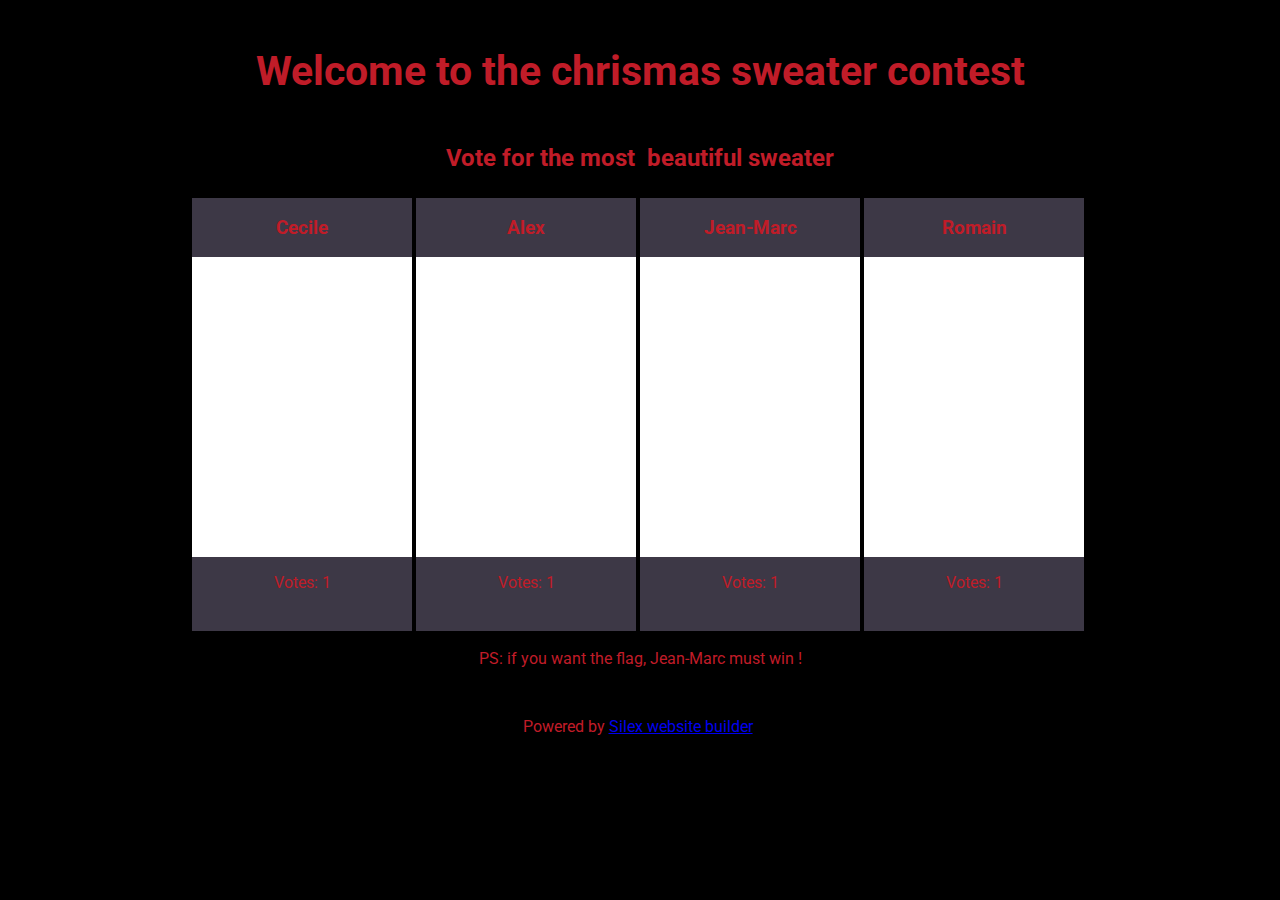
==== index.html @ 6f44bee1 "Batch update" ====
<!doctype html><html class="" lang=""><head>
    <meta charset="UTF-8">
    <!-- generator meta tag -->
    <!-- leave this for stats and Silex version check -->
    <meta name="generator" content="Silex v2.2.14">
    <!-- End of generator meta tag -->
    <script src="js/jquery.js"></script>
    
    
    <script src="js/front-end.js"></script>
    <link rel="stylesheet" href="css/normalize.css">
    <link rel="stylesheet" href="css/front-end.css">

    
    <script class="silex-script"></script>
    
    <title> - Vote-page</title>
    

    
<link href="https://fonts.googleapis.com/css?family=Roboto" rel="stylesheet" class="silex-custom-font"><meta name="viewport" content="width=device-width, initial-scale=1"><script src="js/script.js"></script><link href="css/styles.css" rel="stylesheet"><style>body { opacity: 0; transition: .25s opacity ease; }</style></head>

<body class="body-initial all-style enable-mobile prevent-resizable prevent-selectable editable-style silex-runtime silex-published" data-current-page="page-vote-page">
    









    
    
    
















<section class="container-element editable-style silex-id-1478366444112-1 section-element prevent-resizable page-page-1">
        <div class="editable-style silex-element-content silex-id-1478366444112-0 container-element website-width"><div class="editable-style text-element silex-id-1666252324009-0"><div class="silex-element-content normal"><h1>Welcome to the chrismas sweater contest<br></h1></div></div></div>
    </section><section class="container-element editable-style silex-id-1474394621033-3 section-element prevent-resizable page-page-1 page-vote-page paged-element paged-element-visible">
        
    <div class="editable-style silex-element-content silex-id-1474394621032-2 container-element website-width selected"><h2 class="editable-style text-element silex-id-1666256248311-29"><div class="silex-element-content normal"><p>Vote for the most&nbsp; beautiful sweater<br></p></div></h2><div class="editable-style container-element silex-id-1666254259305-1"><div class="editable-style container-element silex-id-1666254314815-2"><h3 class="editable-style text-element silex-id-1666255653815-12"><div class="silex-element-content normal"><p>Cecile<br></p></div></h3><div class="editable-style container-element silex-id-1666255888814-22"></div><div class="editable-style text-element silex-id-1666255944023-24"><div class="silex-element-content normal"><p>Votes: 1<br></p></div></div></div><div class="editable-style container-element silex-id-1666254337453-10"><h3 class="editable-style text-element silex-id-1666255711104-14"><div class="silex-element-content normal"><p>Alex<br></p></div></h3><div class="editable-style container-element silex-id-1666255885964-19"></div><div class="editable-style text-element silex-id-1666255994100-26"><div class="silex-element-content normal"><p>Votes: 1<br></p></div></div></div><div class="editable-style container-element silex-id-1666254334333-7"><h3 class="editable-style text-element silex-id-1666255710701-13"><div class="silex-element-content normal"><p>Jean-Marc<br></p></div></h3><div class="editable-style container-element silex-id-1666255851921-18"></div><div class="editable-style text-element silex-id-1666255993744-25"><div class="silex-element-content normal"><p>Votes: 1<br></p></div></div></div><div class="editable-style container-element silex-id-1666254327310-3"><h3 class="editable-style text-element silex-id-1666255740477-16"><div class="silex-element-content normal"><p>Romain<br></p></div></h3><div class="editable-style container-element silex-id-1666255888365-21"></div><div class="editable-style text-element silex-id-1666256001477-27"><div class="silex-element-content normal"><p>Votes: 1<br></p></div></div></div></div><div class="editable-style text-element silex-id-1666256953149-85"><div class="silex-element-content normal"><p>PS: if you want the flag, Jean-Marc must win !<br></p></div></div></div></section><section class="editable-style section-element silex-id-1666256575695-31 page-vote-page paged-element paged-element-visible"></section><section class="editable-style section-element silex-id-1666256590029-37"></section><section class="container-element editable-style silex-id-1478366450713-3 section-element prevent-resizable page-page-1">
        <div class="editable-style silex-element-content silex-id-1478366450713-2 container-element website-width">

            <div class="editable-style silex-id-1442914737143-3 text-element">
                <div class="silex-element-content normal"><p>Powered by <a href="https://www.silex.me/" target="_blank" title="Silex website builder,  free and open source">Silex website builder</a></p></div>
            </div>
        </div>
    </section></body></html>
---- css/front-end.css ----
/**
 * This file holds the styles of websites while editing
 */

body {
  min-height: 100vh;
  min-width: 98vw; /* remove approx size of vertical scroll bar */
}

/* prevent-auto-z-index is to let the components handle their z-index */
.section-element > .silex-element-content > *:not(.prevent-auto-z-index):not(.fixed) {
  /* put the elements of a section on top of sections bellow */
  z-index: 10;
}
/* workaround a bug of the 2.11 version (front end) */
/* sections used to hava margin-top: -1; which can not be edited in the UI */
.editable-style.section-element {
  margin-top: 0;
}
/****************************************************/
.website-width {
  width: 960px;
}
.paged-element-hidden {
  display: none !important;
}
/* resize */
.editable-style.image-element img {
  border-radius: inherit; /* this is to follow the element's radius */
	width: 100%;
	height: 100%;
}
/*
 .image-element > .silex-element-content {
	overflow: hidden;
}
*/
.html-element .silex-element-content {
  /* enable HTML content to have style="min-height: inherit;" */
  /* removed because it makes components buggy, add it to silex if you need to
  position: absolute;
  min-height: inherit;
  width: 100%; /* needed by slideshow components and probably others */
  /*
  height: 100%; /* needed by slideshow kreview and probably others */
}
/* wysihtml text editor styles */
.wysiwyg-float-left {
  float: left;
  margin: 0 8px 8px 0;
}
.wysiwyg-float-right {
  float: right;
  margin: 0 0 8px 8px;
}
/* Remove dots surrounding links in Firefox
    because of normalize.css */
a:focus{ outline: none;}

body .editable-style[data-silex-href] {
  cursor: pointer;
}
body.enable-mobile .editable-style.hide-on-desktop {
  display: none;
}
/* only outside the editor */
/* needs to be more qualified than body.enable-mobile .editable-style:not(.prevent-mobile-style) */
body.silex-runtime.body-initial .fixed {
  position: absolute;
  z-index: 20;
}
/* Mobile styles */
@media (max-width:480px) {
  /* needs to be more qualified than body.enable-mobile .editable-style:not(.prevent-mobile-style) */
  body.silex-runtime.body-initial .fixed {
    /* on mobile (chrome, this is needed to be on top of other content) */
    position: relative;
  }

  /* hide horizontal scroll bar which appears because of residual values in css
  html {
    overflow-x: hidden;
  }
  */
  body {
    position: initial; /* used to be absolute but now only in editor (editable.css), when position is absolute the body has the size of its content */
  }
  /* mobile mode */
  body.enable-mobile .editable-style:not(.prevent-mobile-style),
  body.enable-mobile .background.background-initial {
    position: static;
    top: auto;
    left: auto;
    max-width: 100%;
    min-width: auto; /* this is to remove sections min-width, since section min-width is set to the witdh of its content in Element::setStyle() */
    margin-left: auto;
    margin-right: auto;
  }
  body.enable-mobile .editable-style.section-element {
    padding: 0;
  }
  body.enable-mobile.silex-resizing .editable-style:not(.prevent-mobile-style) {
    max-width: unset; /* while dragging let the user size the elements freely */
  }
  body.enable-mobile .image-element.editable-style:not(.prevent-mobile-style) {
    position: relative;
  }
  body.enable-mobile .editable-style.section-element {
    max-width: 100%; /* section bg should be 100% width because user do not need to grab the side and resize */
    padding: 0;
    margin: 0;
  }
  body.enable-mobile .container-element:not(.paged-element-hidden) {
    display: flex;
    align-items: center;
    justify-content: space-around;
    flex-wrap: wrap;
  }
  /* but still hide paged elements or desktop only elements */
  body.enable-mobile .editable-style.hide-on-mobile {
    display: none;
  }
  body.enable-mobile .editable-style.hide-on-desktop:not(.paged-element-hidden) {
    display: initial;
  }
  body.silex-runtime.enable-mobile .background.background-initial {
    max-width: 100%;
  }
}

/* only outside the editor */
/* needs to be more qualified than body.enable-mobile .editable-style:not(.prevent-mobile-style) */
body.silex-runtime.body-initial .fixed {
  position: absolute;
  z-index: 20;
}
/* Mobile styles */
@media (max-width:480px) {
  /* needs to be more qualified than body.enable-mobile .editable-style:not(.prevent-mobile-style) */
  body.silex-runtime.body-initial .fixed {
    /* on mobile (chrome, this is needed to be on top of other content) */
    position: relative;
  }
}

/**
 * prodotype components
 */
.silex-element-content-full-height .silex-element-content {
  height: 100%;
}
silex-template,
.prodotype-preview {
  display: none;
}
.prodotype-runtime,
.prodotype-runtime-strict {
  display: none;
}
.prodotype-published {
  display: none;
}
body.silex-editor .prodotype-preview {
  display: block;
}
body.silex-runtime .prodotype-runtime,
body.silex-runtime .prodotype-runtime-strict {
  display: block;
}
body.silex-published .prodotype-published {
  display: block;
}
body.silex-publish .prodotype-runtime-strict {
  display: none;
}
.prodotype-force-size {
  position: absolute;
  width: 100%;
  height: 100%;
}
.silex-component-button button {
  width: 100%;
}
/* full-width component*/
div.editable-style.full-width-section {
  min-height: 100px;
}

div.editable-style.full-width-section>.editable-style {
  position: static;
  min-width: 100%;
}

div.editable-style.full-width-section>.editable-style.silex-element-content {
  display: none;
}
---- css/styles.css ----
.body-initial {background-color: rgba(0,0,0,1); position: static;}.silex-id-1478366444112-1 {background-color: transparent; position: static; margin-top: -1px;}.silex-id-1478366444112-0 {background-color: transparent; min-height: 100px; position: relative; margin-left: auto; margin-right: auto; padding-top: 20px;}.silex-id-1474394621033-3 {position: static; margin-top: -1px;}.silex-id-1474394621032-2 {background-color: transparent; position: relative; margin-left: auto; margin-right: auto;}.silex-id-1478366450713-3 {background-color: transparent; position: static; margin-top: -1px;}.silex-id-1478366450713-2 {background-color: transparent; min-height: 100px; position: relative; margin-left: auto; margin-right: auto;}.silex-id-1442914737143-3 {width: 241px; top: 1px; left: 327px; min-height: 94px; position: absolute;}.silex-id-1666252324009-0 {position: static;}.silex-id-1666254259305-1 {width: 899px; min-height: 437px; background-color: transparent; position: static; display: flex; flex-direction: row; flex-wrap: wrap; margin-top: 20px;}.silex-id-1666254314815-2 {width: 220px; min-height: 433px; background-color: rgba(61,56,70,1); position: static; display: block; flex-direction: column; margin-left: 2px; margin-right: 2px; margin-bottom: 2px; margin-top: 2px;}.silex-id-1666254327310-3 {width: 220px; min-height: 433px; background-color: rgba(61,56,70,1); position: static; display: block; flex-direction: column; margin-left: 2px; margin-right: 2px; margin-bottom: 2px; margin-top: 2px;}.silex-id-1666254334333-7 {width: 220px; min-height: 433px; background-color: rgba(61,56,70,1); position: static; display: block; flex-direction: column; margin-left: 2px; margin-right: 2px; margin-bottom: 2px; margin-top: 2px;}.silex-id-1666254337453-10 {width: 220px; min-height: 433px; background-color: rgba(61,56,70,1); position: static; display: block; flex-direction: column; margin-left: 2px; margin-right: 2px; margin-bottom: 2px; margin-top: 2px;}.silex-id-1666255653815-12 {width: 220px; min-height: 20px; position: static;}.silex-id-1666255710701-13 {width: 220px; min-height: 20px; position: static;}.silex-id-1666255711104-14 {width: 220px; min-height: 20px; position: static;}.silex-id-1666255740477-16 {width: 220px; min-height: 20px; position: static;}.silex-id-1666255851921-18 {width: 220px; min-height: 300px; background-color: rgb(255, 255, 255); position: static; margin-top: 10px;}.silex-id-1666255885964-19 {width: 220px; min-height: 300px; background-color: rgb(255, 255, 255); position: static; margin-top: 10px;}.silex-id-1666255888365-21 {width: 220px; min-height: 300px; background-color: rgb(255, 255, 255); position: static; margin-top: 10px;}.silex-id-1666255888814-22 {width: 220px; min-height: 300px; background-color: rgb(255, 255, 255); position: static; margin-top: 10px;}.silex-id-1666255944023-24 {width: 220px; min-height: 53px; position: static;}.silex-id-1666255993744-25 {width: 220px; min-height: 53px; position: static;}.silex-id-1666255994100-26 {width: 220px; min-height: 53px; position: static;}.silex-id-1666256001477-27 {width: 220px; min-height: 53px; position: static;}.silex-id-1666256248311-29 {width: 900px; min-height: 0px; position: static;}.silex-id-1666256575695-31 {background-color: transparent; position: static; margin-top: -1px;}.silex-id-1666256575695-32 {background-color: transparent; min-height: 100px; position: relative; margin-left: auto; margin-right: auto; padding-top: 20px;}.silex-id-1666256575695-33 {position: static;}.silex-id-1666256590029-37 {position: static; margin-top: -1px;}.silex-id-1666256590029-38 {background-color: transparent; min-height: 600px; position: relative; margin-left: auto; margin-right: auto;}.silex-id-1666256639153-81 {width: 900px; min-height: 0px; position: static; top: 21.000015258789062px; left: 250px;}.silex-id-1666256705951-82 {width: 225px; min-height: 55px; background-color: rgba(61,56,70,1); position: absolute; top: 232px; left: 328px; border-style: solid;}.silex-id-1666256721321-83 {width: 232px; min-height: 0px; position: static; top: 0px; left: -3px;}.silex-id-1666256740361-84 {width: 901px; min-height: 51px; position: absolute; top: 503px; left: 1px;}.silex-id-1666256953149-85 {width: 901px; min-height: 51px; position: static; top: 527px; left: 4px;}@media only screen and (max-width: 480px) {}
.website-width {width: 900px;}@media (min-width: 481px) {.silex-editor {min-width: 1100px;}}
h1 {font-size: 41px;}.text-element > .silex-element-content {font-family: 'Roboto', sans-serif; color: #c01c28; text-align: center;}body.silex-runtime {opacity: 1;}
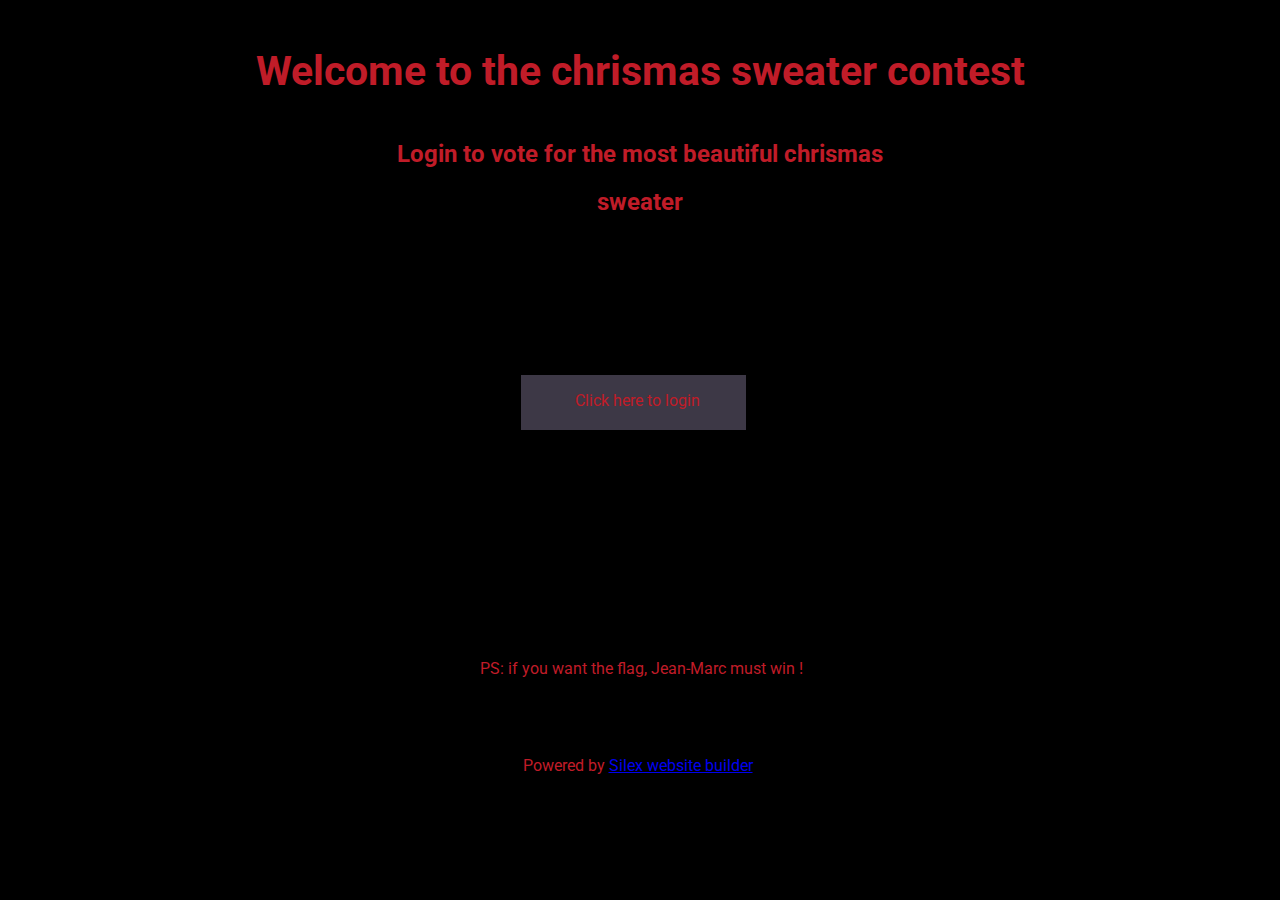
==== commit da60e5bc: "Batch update" ====
--- a/index.html
+++ b/index.html
@@ -14,13 +14,13 @@
     
     <script class="silex-script"></script>
     
-    <title> - Vote-page</title>
+    <title> - index</title>
     
 
     
-<link href="https://fonts.googleapis.com/css?family=Roboto" rel="stylesheet" class="silex-custom-font"><meta name="viewport" content="width=device-width, initial-scale=1"><script src="js/script.js"></script><link href="css/styles.css" rel="stylesheet"><style>body { opacity: 0; transition: .25s opacity ease; }</style></head>
+<link href="https://fonts.googleapis.com/css?family=Roboto" rel="stylesheet" class="silex-custom-font"><meta name="viewport" content="width=device-width, initial-scale=1"><script src="js/script.js"></script><link href="css/styles.css" rel="stylesheet"><script src="static/vote.js"></script><style>body { opacity: 0; transition: .25s opacity ease; }</style></head>
 
-<body class="body-initial all-style enable-mobile prevent-resizable prevent-selectable editable-style silex-runtime silex-published" data-current-page="page-vote-page">
+<body class="body-initial all-style enable-mobile prevent-resizable prevent-selectable editable-style silex-runtime silex-published" data-current-page="page-index">
     
 
 
@@ -52,13 +52,11 @@
 
 <section class="container-element editable-style silex-id-1478366444112-1 section-element prevent-resizable page-page-1">
         <div class="editable-style silex-element-content silex-id-1478366444112-0 container-element website-width"><div class="editable-style text-element silex-id-1666252324009-0"><div class="silex-element-content normal"><h1>Welcome to the chrismas sweater contest<br></h1></div></div></div>
-    </section><section class="container-element editable-style silex-id-1474394621033-3 section-element prevent-resizable page-page-1 page-vote-page paged-element paged-element-visible">
-        
-    <div class="editable-style silex-element-content silex-id-1474394621032-2 container-element website-width selected"><h2 class="editable-style text-element silex-id-1666256248311-29"><div class="silex-element-content normal"><p>Vote for the most&nbsp; beautiful sweater<br></p></div></h2><div class="editable-style container-element silex-id-1666254259305-1"><div class="editable-style container-element silex-id-1666254314815-2"><h3 class="editable-style text-element silex-id-1666255653815-12"><div class="silex-element-content normal"><p>Cecile<br></p></div></h3><div class="editable-style container-element silex-id-1666255888814-22"></div><div class="editable-style text-element silex-id-1666255944023-24"><div class="silex-element-content normal"><p>Votes: 1<br></p></div></div></div><div class="editable-style container-element silex-id-1666254337453-10"><h3 class="editable-style text-element silex-id-1666255711104-14"><div class="silex-element-content normal"><p>Alex<br></p></div></h3><div class="editable-style container-element silex-id-1666255885964-19"></div><div class="editable-style text-element silex-id-1666255994100-26"><div class="silex-element-content normal"><p>Votes: 1<br></p></div></div></div><div class="editable-style container-element silex-id-1666254334333-7"><h3 class="editable-style text-element silex-id-1666255710701-13"><div class="silex-element-content normal"><p>Jean-Marc<br></p></div></h3><div class="editable-style container-element silex-id-1666255851921-18"></div><div class="editable-style text-element silex-id-1666255993744-25"><div class="silex-element-content normal"><p>Votes: 1<br></p></div></div></div><div class="editable-style container-element silex-id-1666254327310-3"><h3 class="editable-style text-element silex-id-1666255740477-16"><div class="silex-element-content normal"><p>Romain<br></p></div></h3><div class="editable-style container-element silex-id-1666255888365-21"></div><div class="editable-style text-element silex-id-1666256001477-27"><div class="silex-element-content normal"><p>Votes: 1<br></p></div></div></div></div><div class="editable-style text-element silex-id-1666256953149-85"><div class="silex-element-content normal"><p>PS: if you want the flag, Jean-Marc must win !<br></p></div></div></div></section><section class="editable-style section-element silex-id-1666256575695-31 page-vote-page paged-element paged-element-visible"></section><section class="editable-style section-element silex-id-1666256590029-37"></section><section class="container-element editable-style silex-id-1478366450713-3 section-element prevent-resizable page-page-1">
+    </section><section class="editable-style section-element silex-id-1666256590029-37"><div class="editable-style container-element silex-id-1666256590029-38 page-loginpage website-width page-index paged-element paged-element-visible" title=""><div class="editable-style text-element silex-id-1666256639153-81"><div class="silex-element-content normal"><h2>Login to vote for the most beautiful chrismas </h2><h2>sweater<br></h2></div></div><div class="editable-style container-element silex-id-1666256705951-82" id="click-login"><div class="editable-style text-element silex-id-1666256721321-83"><div class="silex-element-content normal"><p>Click here to login<br></p></div></div></div><div class="editable-style text-element silex-id-1666256740361-84"><div class="silex-element-content normal"><p>PS: if you want the flag, Jean-Marc must win !<br></p></div></div></div></section><section class="container-element editable-style silex-id-1478366450713-3 section-element prevent-resizable page-page-1">
         <div class="editable-style silex-element-content silex-id-1478366450713-2 container-element website-width">
 
-            <div class="editable-style silex-id-1442914737143-3 text-element">
+            
+        <div class="editable-style silex-id-1442914737143-3 text-element">
                 <div class="silex-element-content normal"><p>Powered by <a href="https://www.silex.me/" target="_blank" title="Silex website builder,  free and open source">Silex website builder</a></p></div>
-            </div>
-        </div>
+            </div></div>
     </section></body></html>--- a/css/styles.css
+++ b/css/styles.css
@@ -1,5 +1,5 @@
 
 
-.body-initial {background-color: rgba(0,0,0,1); position: static;}.silex-id-1478366444112-1 {background-color: transparent; position: static; margin-top: -1px;}.silex-id-1478366444112-0 {background-color: transparent; min-height: 100px; position: relative; margin-left: auto; margin-right: auto; padding-top: 20px;}.silex-id-1474394621033-3 {position: static; margin-top: -1px;}.silex-id-1474394621032-2 {background-color: transparent; position: relative; margin-left: auto; margin-right: auto;}.silex-id-1478366450713-3 {background-color: transparent; position: static; margin-top: -1px;}.silex-id-1478366450713-2 {background-color: transparent; min-height: 100px; position: relative; margin-left: auto; margin-right: auto;}.silex-id-1442914737143-3 {width: 241px; top: 1px; left: 327px; min-height: 94px; position: absolute;}.silex-id-1666252324009-0 {position: static;}.silex-id-1666254259305-1 {width: 899px; min-height: 437px; background-color: transparent; position: static; display: flex; flex-direction: row; flex-wrap: wrap; margin-top: 20px;}.silex-id-1666254314815-2 {width: 220px; min-height: 433px; background-color: rgba(61,56,70,1); position: static; display: block; flex-direction: column; margin-left: 2px; margin-right: 2px; margin-bottom: 2px; margin-top: 2px;}.silex-id-1666254327310-3 {width: 220px; min-height: 433px; background-color: rgba(61,56,70,1); position: static; display: block; flex-direction: column; margin-left: 2px; margin-right: 2px; margin-bottom: 2px; margin-top: 2px;}.silex-id-1666254334333-7 {width: 220px; min-height: 433px; background-color: rgba(61,56,70,1); position: static; display: block; flex-direction: column; margin-left: 2px; margin-right: 2px; margin-bottom: 2px; margin-top: 2px;}.silex-id-1666254337453-10 {width: 220px; min-height: 433px; background-color: rgba(61,56,70,1); position: static; display: block; flex-direction: column; margin-left: 2px; margin-right: 2px; margin-bottom: 2px; margin-top: 2px;}.silex-id-1666255653815-12 {width: 220px; min-height: 20px; position: static;}.silex-id-1666255710701-13 {width: 220px; min-height: 20px; position: static;}.silex-id-1666255711104-14 {width: 220px; min-height: 20px; position: static;}.silex-id-1666255740477-16 {width: 220px; min-height: 20px; position: static;}.silex-id-1666255851921-18 {width: 220px; min-height: 300px; background-color: rgb(255, 255, 255); position: static; margin-top: 10px;}.silex-id-1666255885964-19 {width: 220px; min-height: 300px; background-color: rgb(255, 255, 255); position: static; margin-top: 10px;}.silex-id-1666255888365-21 {width: 220px; min-height: 300px; background-color: rgb(255, 255, 255); position: static; margin-top: 10px;}.silex-id-1666255888814-22 {width: 220px; min-height: 300px; background-color: rgb(255, 255, 255); position: static; margin-top: 10px;}.silex-id-1666255944023-24 {width: 220px; min-height: 53px; position: static;}.silex-id-1666255993744-25 {width: 220px; min-height: 53px; position: static;}.silex-id-1666255994100-26 {width: 220px; min-height: 53px; position: static;}.silex-id-1666256001477-27 {width: 220px; min-height: 53px; position: static;}.silex-id-1666256248311-29 {width: 900px; min-height: 0px; position: static;}.silex-id-1666256575695-31 {background-color: transparent; position: static; margin-top: -1px;}.silex-id-1666256575695-32 {background-color: transparent; min-height: 100px; position: relative; margin-left: auto; margin-right: auto; padding-top: 20px;}.silex-id-1666256575695-33 {position: static;}.silex-id-1666256590029-37 {position: static; margin-top: -1px;}.silex-id-1666256590029-38 {background-color: transparent; min-height: 600px; position: relative; margin-left: auto; margin-right: auto;}.silex-id-1666256639153-81 {width: 900px; min-height: 0px; position: static; top: 21.000015258789062px; left: 250px;}.silex-id-1666256705951-82 {width: 225px; min-height: 55px; background-color: rgba(61,56,70,1); position: absolute; top: 232px; left: 328px; border-style: solid;}.silex-id-1666256721321-83 {width: 232px; min-height: 0px; position: static; top: 0px; left: -3px;}.silex-id-1666256740361-84 {width: 901px; min-height: 51px; position: absolute; top: 503px; left: 1px;}.silex-id-1666256953149-85 {width: 901px; min-height: 51px; position: static; top: 527px; left: 4px;}@media only screen and (max-width: 480px) {}
+.body-initial {background-color: rgba(0,0,0,1); position: static;}.silex-id-1478366444112-1 {background-color: transparent; position: static; margin-top: -1px;}.silex-id-1478366444112-0 {background-color: transparent; min-height: 100px; position: relative; margin-left: auto; margin-right: auto; padding-top: 20px;}.silex-id-1474394621033-3 {position: static; margin-top: -1px;}.silex-id-1474394621032-2 {background-color: transparent; position: relative; margin-left: auto; margin-right: auto;}.silex-id-1478366450713-3 {background-color: transparent; position: static; margin-top: -1px;}.silex-id-1478366450713-2 {background-color: transparent; min-height: 100px; position: relative; margin-left: auto; margin-right: auto;}.silex-id-1442914737143-3 {width: 241px; top: 0px; left: 327px; min-height: 0px; position: absolute;}.silex-id-1666252324009-0 {position: static;}.silex-id-1666254259305-1 {width: 899px; min-height: 437px; background-color: transparent; position: static; display: flex; flex-direction: row; flex-wrap: wrap; margin-top: 20px;}.silex-id-1666254314815-2 {width: 220px; min-height: 433px; background-color: rgba(61,56,70,1); position: static; display: block; flex-direction: column; margin-left: 2px; margin-right: 2px; margin-bottom: 2px; margin-top: 2px;}.silex-id-1666254327310-3 {width: 220px; min-height: 433px; background-color: rgba(61,56,70,1); position: static; display: block; flex-direction: column; margin-left: 2px; margin-right: 2px; margin-bottom: 2px; margin-top: 2px;}.silex-id-1666254334333-7 {width: 220px; min-height: 433px; background-color: rgba(61,56,70,1); position: static; display: block; flex-direction: column; margin-left: 2px; margin-right: 2px; margin-bottom: 2px; margin-top: 2px;}.silex-id-1666254337453-10 {width: 220px; min-height: 433px; background-color: rgba(61,56,70,1); position: static; display: block; flex-direction: column; margin-left: 2px; margin-right: 2px; margin-bottom: 2px; margin-top: 2px;}.silex-id-1666255653815-12 {width: 220px; min-height: 20px; position: static;}.silex-id-1666255710701-13 {width: 220px; min-height: 20px; position: static;}.silex-id-1666255711104-14 {width: 220px; min-height: 20px; position: static;}.silex-id-1666255740477-16 {width: 220px; min-height: 20px; position: static;}.silex-id-1666255851921-18 {width: 220px; min-height: 300px; background-color: rgb(255, 255, 255); position: static; margin-top: 10px;}.silex-id-1666255885964-19 {width: 220px; min-height: 300px; background-color: rgb(255, 255, 255); position: static; margin-top: 10px;}.silex-id-1666255888365-21 {width: 220px; min-height: 300px; background-color: rgb(255, 255, 255); position: static; margin-top: 10px;}.silex-id-1666255888814-22 {width: 220px; min-height: 300px; background-color: rgb(255, 255, 255); position: static; margin-top: 10px;}.silex-id-1666255944023-24 {width: 220px; min-height: 0px; position: static;}.silex-id-1666255993744-25 {width: 220px; min-height: 0px; position: static;}.silex-id-1666255994100-26 {width: 220px; min-height: 0px; position: static;}.silex-id-1666256001477-27 {width: 220px; position: static;}.silex-id-1666256248311-29 {width: 900px; min-height: 0px; position: static;}.silex-id-1666256575695-31 {background-color: transparent; position: static; margin-top: -1px;}.silex-id-1666256575695-32 {background-color: transparent; min-height: 100px; position: relative; margin-left: auto; margin-right: auto; padding-top: 20px;}.silex-id-1666256575695-33 {position: static;}.silex-id-1666256590029-37 {position: static; margin-top: -1px;}.silex-id-1666256590029-38 {background-color: transparent; min-height: 600px; position: relative; margin-left: auto; margin-right: auto;}.silex-id-1666256639153-81 {width: 900px; min-height: 0px; position: static; top: 21.000015258789062px; left: 250px;}.silex-id-1666256705951-82 {width: 225px; min-height: 55px; background-color: rgba(61,56,70,1); position: absolute; top: 232px; left: 328px; border-style: solid;}.silex-id-1666256721321-83 {width: 232px; min-height: 0px; position: static; top: 0px; left: -3px;}.silex-id-1666256740361-84 {width: 901px; min-height: 51px; position: absolute; top: 503px; left: 1px;}.silex-id-1666256953149-85 {width: 901px; min-height: 51px; position: static; top: 527px; left: 4px;}@media only screen and (max-width: 480px) {}
 .website-width {width: 900px;}@media (min-width: 481px) {.silex-editor {min-width: 1100px;}}
 h1 {font-size: 41px;}.text-element > .silex-element-content {font-family: 'Roboto', sans-serif; color: #c01c28; text-align: center;}body.silex-runtime {opacity: 1;}
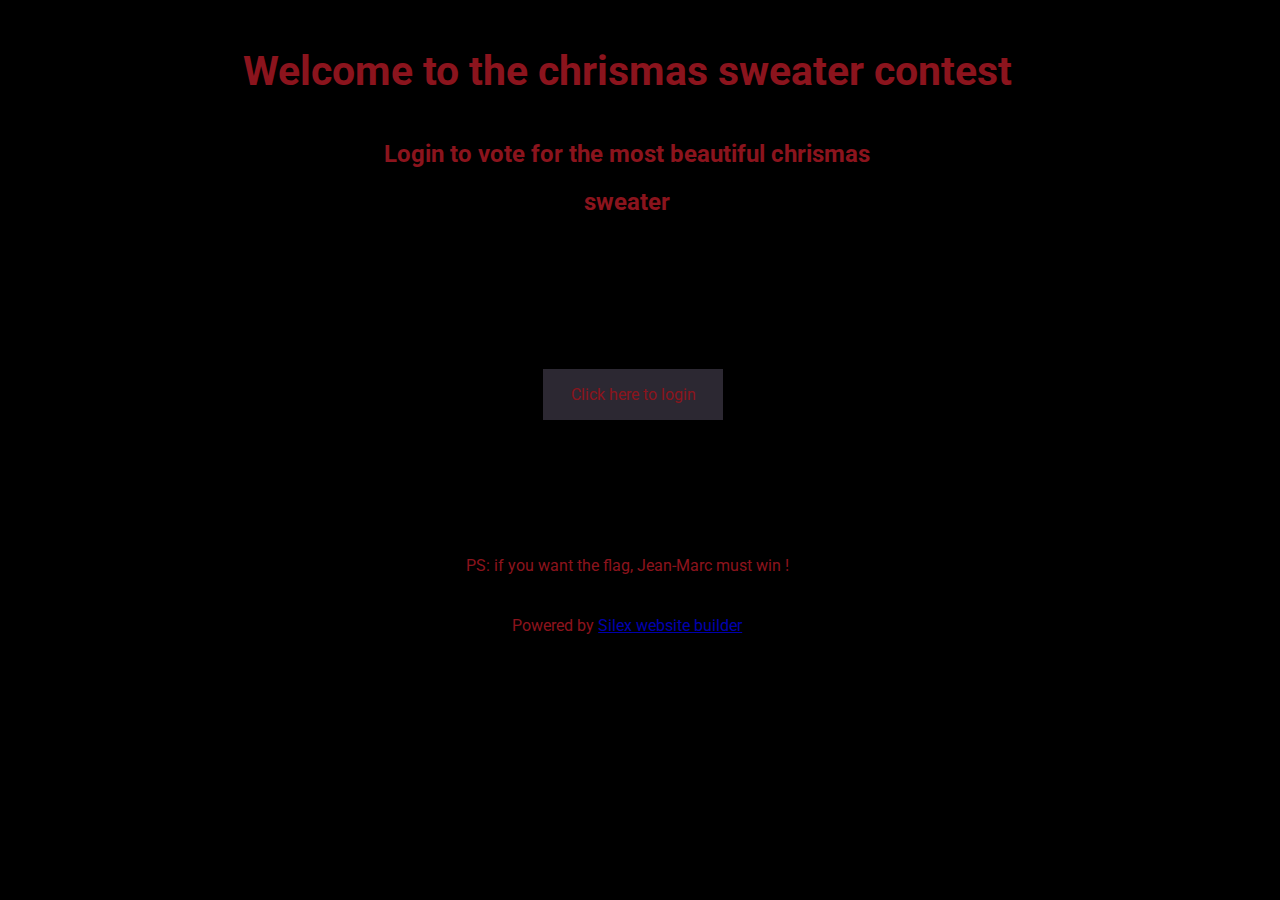
==== commit 2aab3eba: "Batch update" ====
--- a/index.html
+++ b/index.html
@@ -18,7 +18,7 @@
     
 
     
-<link href="https://fonts.googleapis.com/css?family=Roboto" rel="stylesheet" class="silex-custom-font"><meta name="viewport" content="width=device-width, initial-scale=1"><script src="js/script.js"></script><link href="css/styles.css" rel="stylesheet"><script src="static/vote.js"></script><style>body { opacity: 0; transition: .25s opacity ease; }</style></head>
+<link href="https://fonts.googleapis.com/css?family=Roboto" rel="stylesheet" class="silex-custom-font"><meta name="viewport" content="width=device-width, initial-scale=1"><script src="js/script.js"></script><link href="css/styles.css" rel="stylesheet"><script src="js/vote.js"></script><style>body { opacity: 0; transition: .25s opacity ease; }</style></head>
 
 <body class="body-initial all-style enable-mobile prevent-resizable prevent-selectable editable-style silex-runtime silex-published" data-current-page="page-index">
     
@@ -52,11 +52,11 @@
 
 <section class="container-element editable-style silex-id-1478366444112-1 section-element prevent-resizable page-page-1">
         <div class="editable-style silex-element-content silex-id-1478366444112-0 container-element website-width"><div class="editable-style text-element silex-id-1666252324009-0"><div class="silex-element-content normal"><h1>Welcome to the chrismas sweater contest<br></h1></div></div></div>
-    </section><section class="editable-style section-element silex-id-1666256590029-37"><div class="editable-style container-element silex-id-1666256590029-38 page-loginpage website-width page-index paged-element paged-element-visible" title=""><div class="editable-style text-element silex-id-1666256639153-81"><div class="silex-element-content normal"><h2>Login to vote for the most beautiful chrismas </h2><h2>sweater<br></h2></div></div><div class="editable-style container-element silex-id-1666256705951-82" id="click-login"><div class="editable-style text-element silex-id-1666256721321-83"><div class="silex-element-content normal"><p>Click here to login<br></p></div></div></div><div class="editable-style text-element silex-id-1666256740361-84"><div class="silex-element-content normal"><p>PS: if you want the flag, Jean-Marc must win !<br></p></div></div></div></section><section class="container-element editable-style silex-id-1478366450713-3 section-element prevent-resizable page-page-1">
+    </section><section class="editable-style section-element silex-id-1666256590029-37"><div class="editable-style container-element silex-id-1666256590029-38 page-loginpage website-width page-index paged-element paged-element-visible" title=""><div class="editable-style text-element silex-id-1666256639153-81"><div class="silex-element-content normal"><h2>Login to vote for the most beautiful chrismas </h2><h2>sweater<br></h2></div></div><div class="editable-style container-element silex-id-1666256705951-82" id="click-login"><div class="editable-style text-element silex-id-1666256721321-83"><div class="silex-element-content normal"><p>Click here to login<br></p></div></div></div></div></section><section class="container-element editable-style silex-id-1478366450713-3 section-element prevent-resizable page-page-1">
         <div class="editable-style silex-element-content silex-id-1478366450713-2 container-element website-width">
 
             
-        <div class="editable-style silex-id-1442914737143-3 text-element">
+        <div class="editable-style text-element silex-id-1666256740361-84"><div class="silex-element-content normal"><p>PS: if you want the flag, Jean-Marc must win !<br></p></div></div><div class="editable-style silex-id-1442914737143-3 text-element">
                 <div class="silex-element-content normal"><p>Powered by <a href="https://www.silex.me/" target="_blank" title="Silex website builder,  free and open source">Silex website builder</a></p></div>
             </div></div>
     </section></body></html>--- a/css/styles.css
+++ b/css/styles.css
@@ -1,5 +1,5 @@
 
 
-.body-initial {background-color: rgba(0,0,0,1); position: static;}.silex-id-1478366444112-1 {background-color: transparent; position: static; margin-top: -1px;}.silex-id-1478366444112-0 {background-color: transparent; min-height: 100px; position: relative; margin-left: auto; margin-right: auto; padding-top: 20px;}.silex-id-1474394621033-3 {position: static; margin-top: -1px;}.silex-id-1474394621032-2 {background-color: transparent; position: relative; margin-left: auto; margin-right: auto;}.silex-id-1478366450713-3 {background-color: transparent; position: static; margin-top: -1px;}.silex-id-1478366450713-2 {background-color: transparent; min-height: 100px; position: relative; margin-left: auto; margin-right: auto;}.silex-id-1442914737143-3 {width: 241px; top: 0px; left: 327px; min-height: 0px; position: absolute;}.silex-id-1666252324009-0 {position: static;}.silex-id-1666254259305-1 {width: 899px; min-height: 437px; background-color: transparent; position: static; display: flex; flex-direction: row; flex-wrap: wrap; margin-top: 20px;}.silex-id-1666254314815-2 {width: 220px; min-height: 433px; background-color: rgba(61,56,70,1); position: static; display: block; flex-direction: column; margin-left: 2px; margin-right: 2px; margin-bottom: 2px; margin-top: 2px;}.silex-id-1666254327310-3 {width: 220px; min-height: 433px; background-color: rgba(61,56,70,1); position: static; display: block; flex-direction: column; margin-left: 2px; margin-right: 2px; margin-bottom: 2px; margin-top: 2px;}.silex-id-1666254334333-7 {width: 220px; min-height: 433px; background-color: rgba(61,56,70,1); position: static; display: block; flex-direction: column; margin-left: 2px; margin-right: 2px; margin-bottom: 2px; margin-top: 2px;}.silex-id-1666254337453-10 {width: 220px; min-height: 433px; background-color: rgba(61,56,70,1); position: static; display: block; flex-direction: column; margin-left: 2px; margin-right: 2px; margin-bottom: 2px; margin-top: 2px;}.silex-id-1666255653815-12 {width: 220px; min-height: 20px; position: static;}.silex-id-1666255710701-13 {width: 220px; min-height: 20px; position: static;}.silex-id-1666255711104-14 {width: 220px; min-height: 20px; position: static;}.silex-id-1666255740477-16 {width: 220px; min-height: 20px; position: static;}.silex-id-1666255851921-18 {width: 220px; min-height: 300px; background-color: rgb(255, 255, 255); position: static; margin-top: 10px;}.silex-id-1666255885964-19 {width: 220px; min-height: 300px; background-color: rgb(255, 255, 255); position: static; margin-top: 10px;}.silex-id-1666255888365-21 {width: 220px; min-height: 300px; background-color: rgb(255, 255, 255); position: static; margin-top: 10px;}.silex-id-1666255888814-22 {width: 220px; min-height: 300px; background-color: rgb(255, 255, 255); position: static; margin-top: 10px;}.silex-id-1666255944023-24 {width: 220px; min-height: 0px; position: static;}.silex-id-1666255993744-25 {width: 220px; min-height: 0px; position: static;}.silex-id-1666255994100-26 {width: 220px; min-height: 0px; position: static;}.silex-id-1666256001477-27 {width: 220px; position: static;}.silex-id-1666256248311-29 {width: 900px; min-height: 0px; position: static;}.silex-id-1666256575695-31 {background-color: transparent; position: static; margin-top: -1px;}.silex-id-1666256575695-32 {background-color: transparent; min-height: 100px; position: relative; margin-left: auto; margin-right: auto; padding-top: 20px;}.silex-id-1666256575695-33 {position: static;}.silex-id-1666256590029-37 {position: static; margin-top: -1px;}.silex-id-1666256590029-38 {background-color: transparent; min-height: 600px; position: relative; margin-left: auto; margin-right: auto;}.silex-id-1666256639153-81 {width: 900px; min-height: 0px; position: static; top: 21.000015258789062px; left: 250px;}.silex-id-1666256705951-82 {width: 225px; min-height: 55px; background-color: rgba(61,56,70,1); position: absolute; top: 232px; left: 328px; border-style: solid;}.silex-id-1666256721321-83 {width: 232px; min-height: 0px; position: static; top: 0px; left: -3px;}.silex-id-1666256740361-84 {width: 901px; min-height: 51px; position: absolute; top: 503px; left: 1px;}.silex-id-1666256953149-85 {width: 901px; min-height: 51px; position: static; top: 527px; left: 4px;}@media only screen and (max-width: 480px) {}
+.body-initial {background-color: rgba(0,0,0,1); position: static;}.silex-id-1478366444112-1 {background-color: transparent; position: static; margin-top: -1px;}.silex-id-1478366444112-0 {background-color: transparent; min-height: 100px; position: relative; margin-left: auto; margin-right: auto; padding-top: 20px;}.silex-id-1474394621033-3 {position: static; margin-top: -1px;}.silex-id-1474394621032-2 {background-color: transparent; position: relative; margin-left: auto; margin-right: auto;}.silex-id-1478366450713-3 {background-color: transparent; position: static; margin-top: -1px;}.silex-id-1478366450713-2 {background-color: transparent; min-height: 100px; position: relative; margin-left: auto; margin-right: auto;}.silex-id-1442914737143-3 {width: 900px; min-height: 20px; position: static;}.silex-id-1666252324009-0 {position: static;}.silex-id-1666254259305-1 {width: 899px; min-height: 437px; background-color: transparent; position: static; display: flex; flex-direction: row; flex-wrap: wrap; margin-top: 20px;}.silex-id-1666254314815-2 {width: 220px; min-height: 433px; background-color: rgba(61,56,70,1); position: static; display: block; flex-direction: column; margin-left: 2px; margin-right: 2px; margin-bottom: 2px; margin-top: 2px;}.silex-id-1666254327310-3 {width: 220px; min-height: 433px; background-color: rgba(61,56,70,1); position: static; display: block; flex-direction: column; margin-left: 2px; margin-right: 2px; margin-bottom: 2px; margin-top: 2px;}.silex-id-1666254334333-7 {width: 220px; min-height: 433px; background-color: rgba(61,56,70,1); position: static; display: block; flex-direction: column; margin-left: 2px; margin-right: 2px; margin-bottom: 2px; margin-top: 2px;}.silex-id-1666254337453-10 {width: 220px; min-height: 433px; background-color: rgba(61,56,70,1); position: static; display: block; flex-direction: column; margin-left: 2px; margin-right: 2px; margin-bottom: 2px; margin-top: 2px;}.silex-id-1666255653815-12 {width: 220px; min-height: 20px; position: static;}.silex-id-1666255710701-13 {width: 220px; min-height: 20px; position: static;}.silex-id-1666255711104-14 {width: 220px; min-height: 20px; position: static;}.silex-id-1666255740477-16 {width: 220px; min-height: 20px; position: static;}.silex-id-1666255851921-18 {width: 220px; min-height: 300px; background-color: rgb(255, 255, 255); position: static; margin-top: 10px;}.silex-id-1666255885964-19 {width: 220px; min-height: 300px; background-color: rgb(255, 255, 255); position: static; margin-top: 10px;}.silex-id-1666255888365-21 {width: 220px; min-height: 300px; background-color: rgb(255, 255, 255); position: static; margin-top: 10px;}.silex-id-1666255888814-22 {width: 220px; min-height: 300px; background-color: rgb(255, 255, 255); position: static; margin-top: 10px;}.silex-id-1666255944023-24 {width: 220px; min-height: 0px; position: static;}.silex-id-1666255993744-25 {width: 220px; min-height: 0px; position: static;}.silex-id-1666255994100-26 {width: 220px; min-height: 0px; position: static;}.silex-id-1666256001477-27 {width: 220px; position: static;}.silex-id-1666256248311-29 {width: 900px; min-height: 0px; position: static;}.silex-id-1666256575695-31 {background-color: transparent; position: static; margin-top: -1px;}.silex-id-1666256575695-32 {background-color: transparent; min-height: 100px; position: relative; margin-left: auto; margin-right: auto; padding-top: 20px;}.silex-id-1666256575695-33 {position: static;}.silex-id-1666256590029-37 {position: static; margin-top: -1px;}.silex-id-1666256590029-38 {background-color: transparent; min-height: 400px; position: relative; margin-left: auto; margin-right: auto;}.silex-id-1666256639153-81 {width: 900px; min-height: 0px; position: static; top: 21.000015258789062px; left: 250px;}.silex-id-1666256705951-82 {width: 180px; min-height: 51px; background-color: rgba(61,56,70,1); position: absolute; top: 226px; left: 363px; border-style: solid;}.silex-id-1666256721321-83 {width: 181px; min-height: 30px; position: static;}.silex-id-1666256740361-84 {width: 900px; min-height: 44px; position: static;}@media only screen and (max-width: 480px) {}
 .website-width {width: 900px;}@media (min-width: 481px) {.silex-editor {min-width: 1100px;}}
 h1 {font-size: 41px;}.text-element > .silex-element-content {font-family: 'Roboto', sans-serif; color: #c01c28; text-align: center;}body.silex-runtime {opacity: 1;}
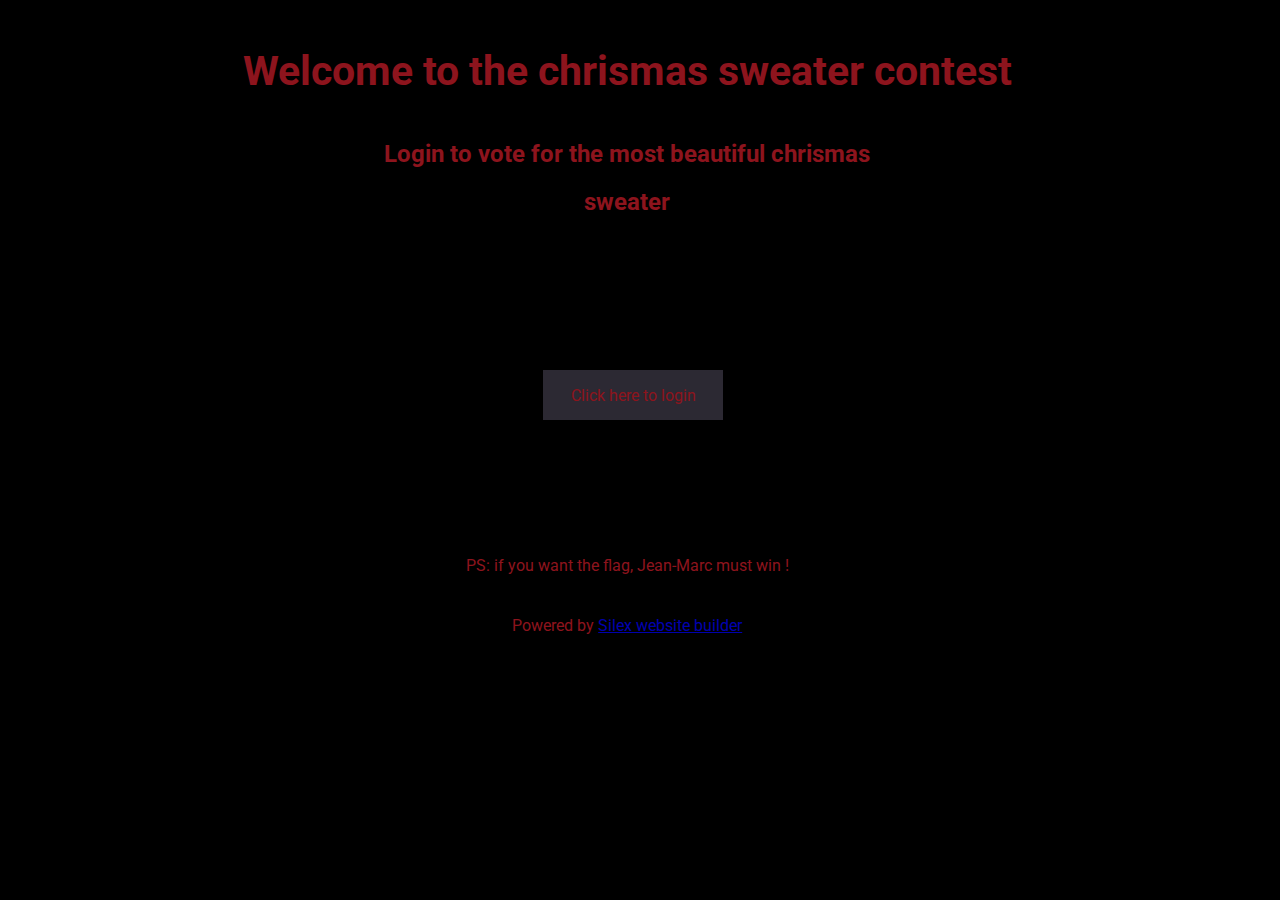
==== commit 2673c0f7: "Batch update" ====
--- a/index.html
+++ b/index.html
@@ -52,7 +52,7 @@
 
 <section class="container-element editable-style silex-id-1478366444112-1 section-element prevent-resizable page-page-1">
         <div class="editable-style silex-element-content silex-id-1478366444112-0 container-element website-width"><div class="editable-style text-element silex-id-1666252324009-0"><div class="silex-element-content normal"><h1>Welcome to the chrismas sweater contest<br></h1></div></div></div>
-    </section><section class="editable-style section-element silex-id-1666256590029-37"><div class="editable-style container-element silex-id-1666256590029-38 page-loginpage website-width page-index paged-element paged-element-visible" title=""><div class="editable-style text-element silex-id-1666256639153-81"><div class="silex-element-content normal"><h2>Login to vote for the most beautiful chrismas </h2><h2>sweater<br></h2></div></div><div class="editable-style container-element silex-id-1666256705951-82" id="click-login"><div class="editable-style text-element silex-id-1666256721321-83"><div class="silex-element-content normal"><p>Click here to login<br></p></div></div></div></div></section><section class="container-element editable-style silex-id-1478366450713-3 section-element prevent-resizable page-page-1">
+    </section><section class="editable-style section-element silex-id-1666256590029-37"><div class="editable-style container-element silex-id-1666256590029-38 page-loginpage website-width page-index paged-element paged-element-visible" title=""><div class="editable-style text-element silex-id-1666256639153-81"><div class="silex-element-content normal"><h2>Login to vote for the most beautiful chrismas </h2><h2>sweater<br></h2></div></div><div class="editable-style container-element silex-id-1666256705951-82 btn" id="click-login"><div class="editable-style text-element silex-id-1666256721321-83"><div class="silex-element-content normal"><p>Click here to login<br></p></div></div></div></div></section><section class="container-element editable-style silex-id-1478366450713-3 section-element prevent-resizable page-page-1">
         <div class="editable-style silex-element-content silex-id-1478366450713-2 container-element website-width">
 
             
--- a/css/styles.css
+++ b/css/styles.css
@@ -1,5 +1,5 @@
 
-
-.body-initial {background-color: rgba(0,0,0,1); position: static;}.silex-id-1478366444112-1 {background-color: transparent; position: static; margin-top: -1px;}.silex-id-1478366444112-0 {background-color: transparent; min-height: 100px; position: relative; margin-left: auto; margin-right: auto; padding-top: 20px;}.silex-id-1474394621033-3 {position: static; margin-top: -1px;}.silex-id-1474394621032-2 {background-color: transparent; position: relative; margin-left: auto; margin-right: auto;}.silex-id-1478366450713-3 {background-color: transparent; position: static; margin-top: -1px;}.silex-id-1478366450713-2 {background-color: transparent; min-height: 100px; position: relative; margin-left: auto; margin-right: auto;}.silex-id-1442914737143-3 {width: 900px; min-height: 20px; position: static;}.silex-id-1666252324009-0 {position: static;}.silex-id-1666254259305-1 {width: 899px; min-height: 437px; background-color: transparent; position: static; display: flex; flex-direction: row; flex-wrap: wrap; margin-top: 20px;}.silex-id-1666254314815-2 {width: 220px; min-height: 433px; background-color: rgba(61,56,70,1); position: static; display: block; flex-direction: column; margin-left: 2px; margin-right: 2px; margin-bottom: 2px; margin-top: 2px;}.silex-id-1666254327310-3 {width: 220px; min-height: 433px; background-color: rgba(61,56,70,1); position: static; display: block; flex-direction: column; margin-left: 2px; margin-right: 2px; margin-bottom: 2px; margin-top: 2px;}.silex-id-1666254334333-7 {width: 220px; min-height: 433px; background-color: rgba(61,56,70,1); position: static; display: block; flex-direction: column; margin-left: 2px; margin-right: 2px; margin-bottom: 2px; margin-top: 2px;}.silex-id-1666254337453-10 {width: 220px; min-height: 433px; background-color: rgba(61,56,70,1); position: static; display: block; flex-direction: column; margin-left: 2px; margin-right: 2px; margin-bottom: 2px; margin-top: 2px;}.silex-id-1666255653815-12 {width: 220px; min-height: 20px; position: static;}.silex-id-1666255710701-13 {width: 220px; min-height: 20px; position: static;}.silex-id-1666255711104-14 {width: 220px; min-height: 20px; position: static;}.silex-id-1666255740477-16 {width: 220px; min-height: 20px; position: static;}.silex-id-1666255851921-18 {width: 220px; min-height: 300px; background-color: rgb(255, 255, 255); position: static; margin-top: 10px;}.silex-id-1666255885964-19 {width: 220px; min-height: 300px; background-color: rgb(255, 255, 255); position: static; margin-top: 10px;}.silex-id-1666255888365-21 {width: 220px; min-height: 300px; background-color: rgb(255, 255, 255); position: static; margin-top: 10px;}.silex-id-1666255888814-22 {width: 220px; min-height: 300px; background-color: rgb(255, 255, 255); position: static; margin-top: 10px;}.silex-id-1666255944023-24 {width: 220px; min-height: 0px; position: static;}.silex-id-1666255993744-25 {width: 220px; min-height: 0px; position: static;}.silex-id-1666255994100-26 {width: 220px; min-height: 0px; position: static;}.silex-id-1666256001477-27 {width: 220px; position: static;}.silex-id-1666256248311-29 {width: 900px; min-height: 0px; position: static;}.silex-id-1666256575695-31 {background-color: transparent; position: static; margin-top: -1px;}.silex-id-1666256575695-32 {background-color: transparent; min-height: 100px; position: relative; margin-left: auto; margin-right: auto; padding-top: 20px;}.silex-id-1666256575695-33 {position: static;}.silex-id-1666256590029-37 {position: static; margin-top: -1px;}.silex-id-1666256590029-38 {background-color: transparent; min-height: 400px; position: relative; margin-left: auto; margin-right: auto;}.silex-id-1666256639153-81 {width: 900px; min-height: 0px; position: static; top: 21.000015258789062px; left: 250px;}.silex-id-1666256705951-82 {width: 180px; min-height: 51px; background-color: rgba(61,56,70,1); position: absolute; top: 226px; left: 363px; border-style: solid;}.silex-id-1666256721321-83 {width: 181px; min-height: 30px; position: static;}.silex-id-1666256740361-84 {width: 900px; min-height: 44px; position: static;}@media only screen and (max-width: 480px) {}
+.voted {background-color: darkgreen !important;}.btn:hover {background-color: darkgreen !important;}
+.body-initial {background-color: rgba(0,0,0,1); position: static;}.silex-id-1478366444112-1 {background-color: transparent; position: static; margin-top: -1px;}.silex-id-1478366444112-0 {background-color: transparent; min-height: 100px; position: relative; margin-left: auto; margin-right: auto; padding-top: 20px;}.silex-id-1474394621033-3 {position: static; margin-top: -1px;}.silex-id-1474394621032-2 {background-color: transparent; position: relative; margin-left: auto; margin-right: auto;}.silex-id-1478366450713-3 {background-color: transparent; position: static; margin-top: -1px;}.silex-id-1478366450713-2 {background-color: transparent; min-height: 100px; position: relative; margin-left: auto; margin-right: auto;}.silex-id-1442914737143-3 {width: 900px; min-height: 20px; position: static;}.silex-id-1666252324009-0 {position: static;}.silex-id-1666254259305-1 {width: 899px; min-height: 437px; background-color: transparent; position: static; display: flex; flex-direction: row; flex-wrap: wrap; margin-top: 20px;}.silex-id-1666254314815-2 {width: 220px; min-height: 433px; background-color: rgba(61,56,70,1); position: static; display: block; flex-direction: column; margin-left: 2px; margin-right: 2px; margin-bottom: 2px; margin-top: 2px;}.silex-id-1666254327310-3 {width: 220px; min-height: 433px; background-color: rgba(61,56,70,1); position: static; display: block; flex-direction: column; margin-left: 2px; margin-right: 2px; margin-bottom: 2px; margin-top: 2px;}.silex-id-1666254334333-7 {width: 220px; min-height: 433px; background-color: rgba(61,56,70,1); position: static; display: block; flex-direction: column; margin-left: 2px; margin-right: 2px; margin-bottom: 2px; margin-top: 2px;}.silex-id-1666254337453-10 {width: 220px; min-height: 433px; background-color: rgba(61,56,70,1); position: static; display: block; flex-direction: column; margin-left: 2px; margin-right: 2px; margin-bottom: 2px; margin-top: 2px;}.silex-id-1666255653815-12 {width: 220px; min-height: 20px; position: static;}.silex-id-1666255710701-13 {width: 220px; min-height: 20px; position: static;}.silex-id-1666255711104-14 {width: 220px; min-height: 20px; position: static;}.silex-id-1666255740477-16 {width: 220px; min-height: 20px; position: static;}.silex-id-1666255851921-18 {width: 200px; min-height: 300px; background-color: rgb(255, 255, 255); position: static; margin-top: 10px; margin-left: 10px; margin-right: 10px;}.silex-id-1666255885964-19 {width: 200px; min-height: 300px; background-color: rgb(255, 255, 255); position: static; margin-top: 10px; margin-left: 10px; margin-right: 10px;}.silex-id-1666255888365-21 {width: 200px; min-height: 300px; background-color: rgb(255, 255, 255); position: static; margin-top: 10px; margin-left: 10px; margin-right: 10px;}.silex-id-1666255888814-22 {width: 200px; min-height: 300px; background-color: rgb(255, 255, 255); position: static; margin-top: 10px; margin-left: 10px; margin-right: 10px;}.silex-id-1666255944023-24 {width: 220px; min-height: 0px; position: static;}.silex-id-1666255993744-25 {width: 220px; min-height: 0px; position: static;}.silex-id-1666255994100-26 {width: 220px; min-height: 0px; position: static;}.silex-id-1666256001477-27 {width: 220px; position: static;}.silex-id-1666256248311-29 {width: 900px; min-height: 0px; position: static;}.silex-id-1666256575695-31 {background-color: transparent; position: static; margin-top: -1px;}.silex-id-1666256575695-32 {background-color: transparent; min-height: 100px; position: relative; margin-left: auto; margin-right: auto; padding-top: 20px;}.silex-id-1666256575695-33 {position: static;}.silex-id-1666256590029-37 {position: static; margin-top: -1px;}.silex-id-1666256590029-38 {background-color: transparent; min-height: 400px; position: relative; margin-left: auto; margin-right: auto;}.silex-id-1666256639153-81 {width: 900px; min-height: 0px; position: static; top: 21.000015258789062px; left: 250px;}.silex-id-1666256705951-82 {width: 180px; min-height: 50px; background-color: rgba(61,56,70,1); position: absolute; top: 227px; left: 363px; border-style: solid;}.silex-id-1666256721321-83 {width: 181px; min-height: 30px; position: static;}.silex-id-1666256740361-84 {width: 900px; min-height: 44px; position: static;}@media only screen and (max-width: 480px) {}
 .website-width {width: 900px;}@media (min-width: 481px) {.silex-editor {min-width: 1100px;}}
 h1 {font-size: 41px;}.text-element > .silex-element-content {font-family: 'Roboto', sans-serif; color: #c01c28; text-align: center;}body.silex-runtime {opacity: 1;}
